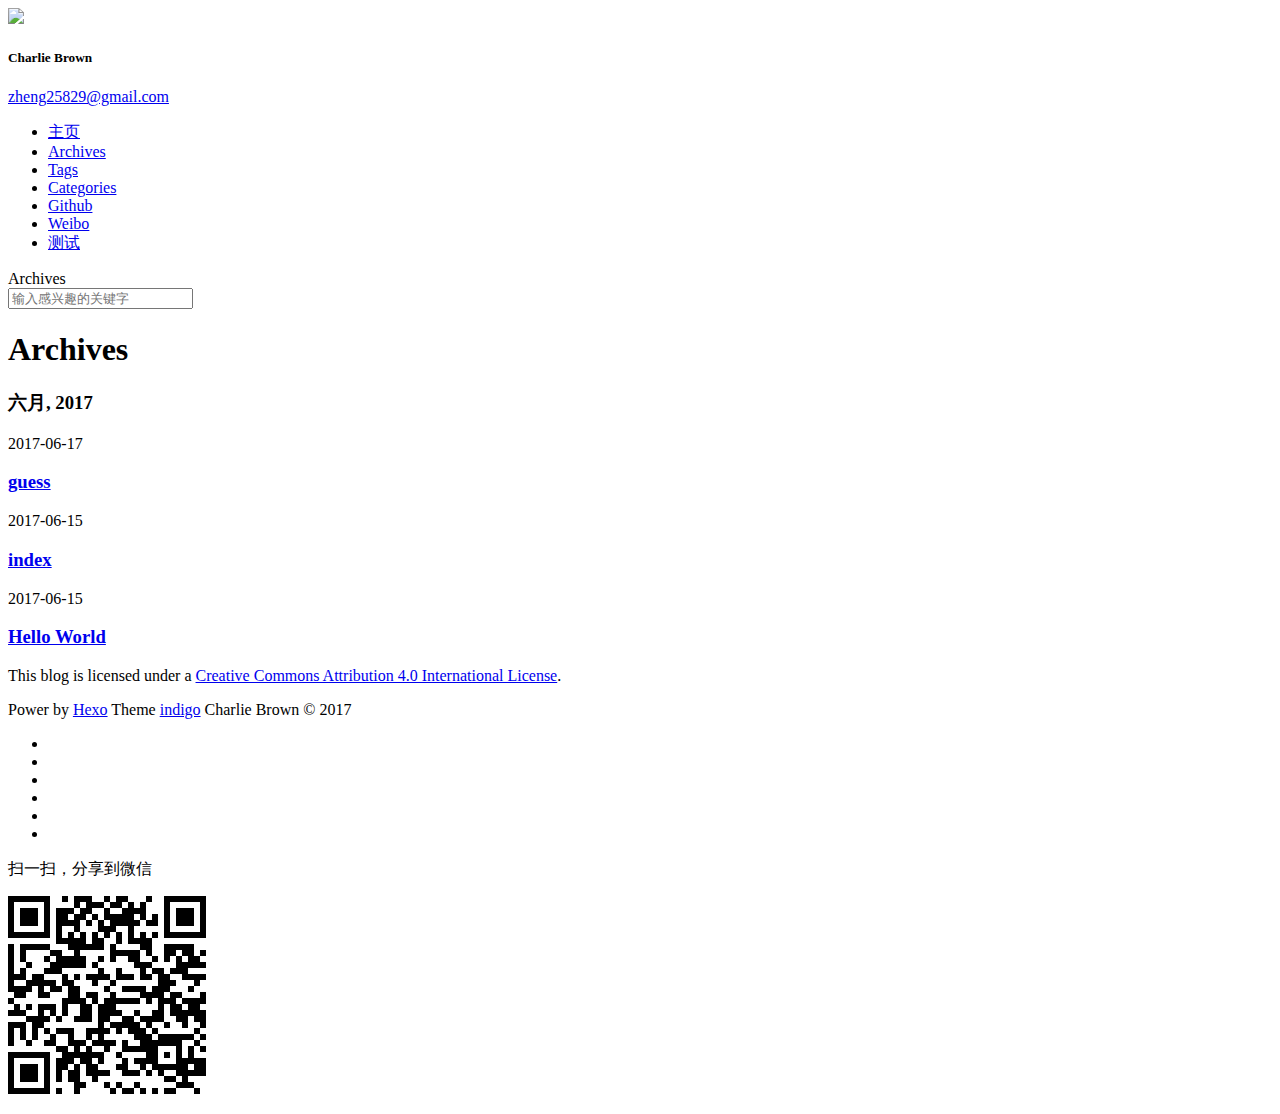
==== archives/index.html @ edee4965 "Site updated: 2017-06-18 00:41:13" ====
<!DOCTYPE html>
<html>
<head>
    

    

    



    <meta charset="utf-8">
    
    
    
    <title>Archives | Charlie Brown’s Home</title>
    <meta name="viewport" content="width=device-width, initial-scale=1, maximum-scale=1">
    
    <meta name="theme-color" content="#3F51B5">
    
    
    <meta name="keywords" content="undefined">
    <meta name="description" content="Nothing,but recording...">
<meta property="og:type" content="website">
<meta property="og:title" content="Charlie Brown’s Home">
<meta property="og:url" content="https://skyfuckerzhao.github.io/sf.github.io/archives/index.html">
<meta property="og:site_name" content="Charlie Brown’s Home">
<meta property="og:description" content="Nothing,but recording...">
<meta name="twitter:card" content="summary">
<meta name="twitter:title" content="Charlie Brown’s Home">
<meta name="twitter:description" content="Nothing,but recording...">
    
        <link rel="alternate" type="application/atom+xml" title="Charlie Brown’s Home" href="/sf.github.io/atom.xml">
    
    <link rel="shortcut icon" href="/sf.github.io/favicon.ico">
    <link rel="stylesheet" href="/sf.github.io/css/style.css?v=1.6.7">
    <script>window.lazyScripts=[]</script>
</head>

<body>
    <div id="loading" class="active"></div>

    <aside id="menu"  >
  <div class="inner flex-row-vertical">
    <a href="javascript:;" class="header-icon waves-effect waves-circle waves-light" id="menu-off">
        <i class="icon icon-lg icon-close"></i>
    </a>
    <div class="brand-wrap" style="background-image:url(/sf.github.io/img/my_brand.jpg)">
      <div class="brand">
        <a href="/sf.github.io/" class="avatar waves-effect waves-circle waves-light">
          <img src="/sf.github.io/img/cb_icon.jpg">
        </a>
        <hgroup class="introduce">
          <h5 class="nickname">Charlie Brown</h5>
          <a href="mailto:zheng25829@gmail.com" title="zheng25829@gmail.com" class="mail">zheng25829@gmail.com</a>
        </hgroup>
      </div>
    </div>
    <div class="scroll-wrap flex-col">
      <ul class="nav">
        
            <li class="waves-block waves-effect">
              <a href="/sf.github.io/"  >
                <i class="icon icon-lg icon-home"></i>
                主页
              </a>
            </li>
        
            <li class="waves-block waves-effect active">
              <a href="/sf.github.io/archives"  >
                <i class="icon icon-lg icon-archives"></i>
                Archives
              </a>
            </li>
        
            <li class="waves-block waves-effect">
              <a href="/sf.github.io/tags"  >
                <i class="icon icon-lg icon-tags"></i>
                Tags
              </a>
            </li>
        
            <li class="waves-block waves-effect">
              <a href="/sf.github.io/categories"  >
                <i class="icon icon-lg icon-th-list"></i>
                Categories
              </a>
            </li>
        
            <li class="waves-block waves-effect">
              <a href="https://github.com/skyfuckerzhao" target="_blank" >
                <i class="icon icon-lg icon-github"></i>
                Github
              </a>
            </li>
        
            <li class="waves-block waves-effect">
              <a href="http://www.weibo.com/ysweb" target="_blank" >
                <i class="icon icon-lg icon-weibo"></i>
                Weibo
              </a>
            </li>
        
            <li class="waves-block waves-effect">
              <a href="/sf.github.io/custom"  >
                <i class="icon icon-lg icon-link"></i>
                测试
              </a>
            </li>
        
      </ul>
    </div>
  </div>
</aside>

    <main id="main">
        <header class="top-header" id="header">
    <div class="flex-row">
        <a href="javascript:;" class="header-icon waves-effect waves-circle waves-light on" id="menu-toggle">
          <i class="icon icon-lg icon-navicon"></i>
        </a>
        <div class="flex-col header-title ellipsis">Archives</div>
        
        <div class="search-wrap" id="search-wrap">
            <a href="javascript:;" class="header-icon waves-effect waves-circle waves-light" id="back">
                <i class="icon icon-lg icon-chevron-left"></i>
            </a>
            <input type="text" id="key" class="search-input" autocomplete="off" placeholder="输入感兴趣的关键字">
            <a href="javascript:;" class="header-icon waves-effect waves-circle waves-light" id="search">
                <i class="icon icon-lg icon-search"></i>
            </a>
        </div>
        
        
        <a href="javascript:;" class="header-icon waves-effect waves-circle waves-light" id="menuShare">
            <i class="icon icon-lg icon-share-alt"></i>
        </a>
        
    </div>
</header>
<header class="content-header archives-header">

    <div class="container fade-scale">
        <h1 class="title">Archives</h1>
        <h5 class="subtitle">
            
        </h5>
    </div>

    


</header>

<div class="container body-wrap fade">
    

    
            
            <h3 class="archive-separator">六月, 2017</h3>
            <div class="waterfall">
    

        <div class="waterfall-item">
  <article class="article-card archive-article">
    <div class="post-meta">
      <time class="post-time" title="2017-06-17 14:09:53" datetime="2017-06-17T06:09:53.000Z"  itemprop="datePublished">2017-06-17</time>

      


    </div>
    


  
    <h3 class="post-title" itemprop="name">
      <a class="post-title-link" href="/sf.github.io/2017/06/17/guess/">guess</a>
    </h3>
  



    
  </article>
</div>

    

        <div class="waterfall-item">
  <article class="article-card archive-article">
    <div class="post-meta">
      <time class="post-time" title="2017-06-15 15:36:31" datetime="2017-06-15T07:36:31.000Z"  itemprop="datePublished">2017-06-15</time>

      


    </div>
    


  
    <h3 class="post-title" itemprop="name">
      <a class="post-title-link" href="/sf.github.io/2017/06/15/index/">index</a>
    </h3>
  



    
  </article>
</div>

    

        <div class="waterfall-item">
  <article class="article-card archive-article">
    <div class="post-meta">
      <time class="post-time" title="2017-06-15 15:18:32" datetime="2017-06-15T07:18:32.000Z"  itemprop="datePublished">2017-06-15</time>

      


    </div>
    


  
    <h3 class="post-title" itemprop="name">
      <a class="post-title-link" href="/sf.github.io/2017/06/15/hello-world/">Hello World</a>
    </h3>
  



    
  </article>
</div>

    
    </div>

    
</div>

        <footer class="footer">
    <div class="top">
        

        <p>
            
                <span><a href="/sf.github.io/atom.xml" target="_blank" class="rss" title="rss"><i class="icon icon-lg icon-rss"></i></a></span>
            
            <span>This blog is licensed under a <a rel="license" href="https://creativecommons.org/licenses/by/4.0/">Creative Commons Attribution 4.0 International License</a>.</span>
        </p>
    </div>
    <div class="bottom">
        <p>
            <span>Power by <a href="http://hexo.io/" target="_blank">Hexo</a> Theme <a href="https://github.com/yscoder/hexo-theme-indigo" target="_blank">indigo</a></span>
            <span>Charlie Brown &copy; 2017</span>
        </p>
    </div>
</footer>

    </main>
    <div class="mask" id="mask"></div>
<a href="javascript:;" id="gotop" class="waves-effect waves-circle waves-light"><span class="icon icon-lg icon-chevron-up"></span></a>



<div class="global-share" id="globalShare">
    <ul class="reset share-icons">
      <li>
        <a class="weibo share-sns" target="_blank" href="http://service.weibo.com/share/share.php?url=https://skyfuckerzhao.github.io/sf.github.io/archives/&title=Charlie Brown’s Home&pic=https://skyfuckerzhao.github.io/sf.github.io/img/cb_icon.jpg" data-title="微博">
          <i class="icon icon-weibo"></i>
        </a>
      </li>
      <li>
        <a class="weixin share-sns wxFab" href="javascript:;" data-title="微信">
          <i class="icon icon-weixin"></i>
        </a>
      </li>
      <li>
        <a class="qq share-sns" target="_blank" href="http://connect.qq.com/widget/shareqq/index.html?url=https://skyfuckerzhao.github.io/sf.github.io/archives/&title=Charlie Brown’s Home&source=Nothing,but recording..." data-title=" QQ">
          <i class="icon icon-qq"></i>
        </a>
      </li>
      <li>
        <a class="facebook share-sns" target="_blank" href="https://www.facebook.com/sharer/sharer.php?u=https://skyfuckerzhao.github.io/sf.github.io/archives/" data-title=" Facebook">
          <i class="icon icon-facebook"></i>
        </a>
      </li>
      <li>
        <a class="twitter share-sns" target="_blank" href="https://twitter.com/intent/tweet?text=Charlie Brown’s Home&url=https://skyfuckerzhao.github.io/sf.github.io/archives/&via=https://skyfuckerzhao.github.io/sf.github.io" data-title=" Twitter">
          <i class="icon icon-twitter"></i>
        </a>
      </li>
      <li>
        <a class="google share-sns" target="_blank" href="https://plus.google.com/share?url=https://skyfuckerzhao.github.io/sf.github.io/archives/" data-title=" Google+">
          <i class="icon icon-google-plus"></i>
        </a>
      </li>
    </ul>
 </div>


<div class="page-modal wx-share" id="wxShare">
    <a class="close" href="javascript:;"><i class="icon icon-close"></i></a>
    <p>扫一扫，分享到微信</p>
    <img src="[data-uri]" alt="微信分享二维码">
</div>




    <script src="//cdn.bootcss.com/node-waves/0.7.4/waves.min.js"></script>
<script>
var BLOG = { ROOT: '/sf.github.io/', SHARE: true, REWARD: false };



</script>

<script src="/sf.github.io/js/main.min.js?v=1.6.7"></script>


<div class="search-panel" id="search-panel">
    <ul class="search-result" id="search-result"></ul>
</div>
<template id="search-tpl">
<li class="item">
    <a href="{path}" class="waves-block waves-effect">
        <div class="title ellipsis" title="{title}">{title}</div>
        <div class="flex-row flex-middle">
            <div class="tags ellipsis">
                {tags}
            </div>
            <time class="flex-col time">{date}</time>
        </div>
    </a>
</li>
</template>

<script src="/sf.github.io/js/search.min.js?v=1.6.7" async></script>








<script>
(function() {
    var OriginTitile = document.title, titleTime;
    document.addEventListener('visibilitychange', function() {
        if (document.hidden) {
            document.title = '好嘛！居然敢不鸟我！';
            clearTimeout(titleTime);
        } else {
            document.title = '可以，算你识相!';
            titleTime = setTimeout(function() {
                document.title = OriginTitile;
            },2000);
        }
    });
})();
</script>



</body>
</html>
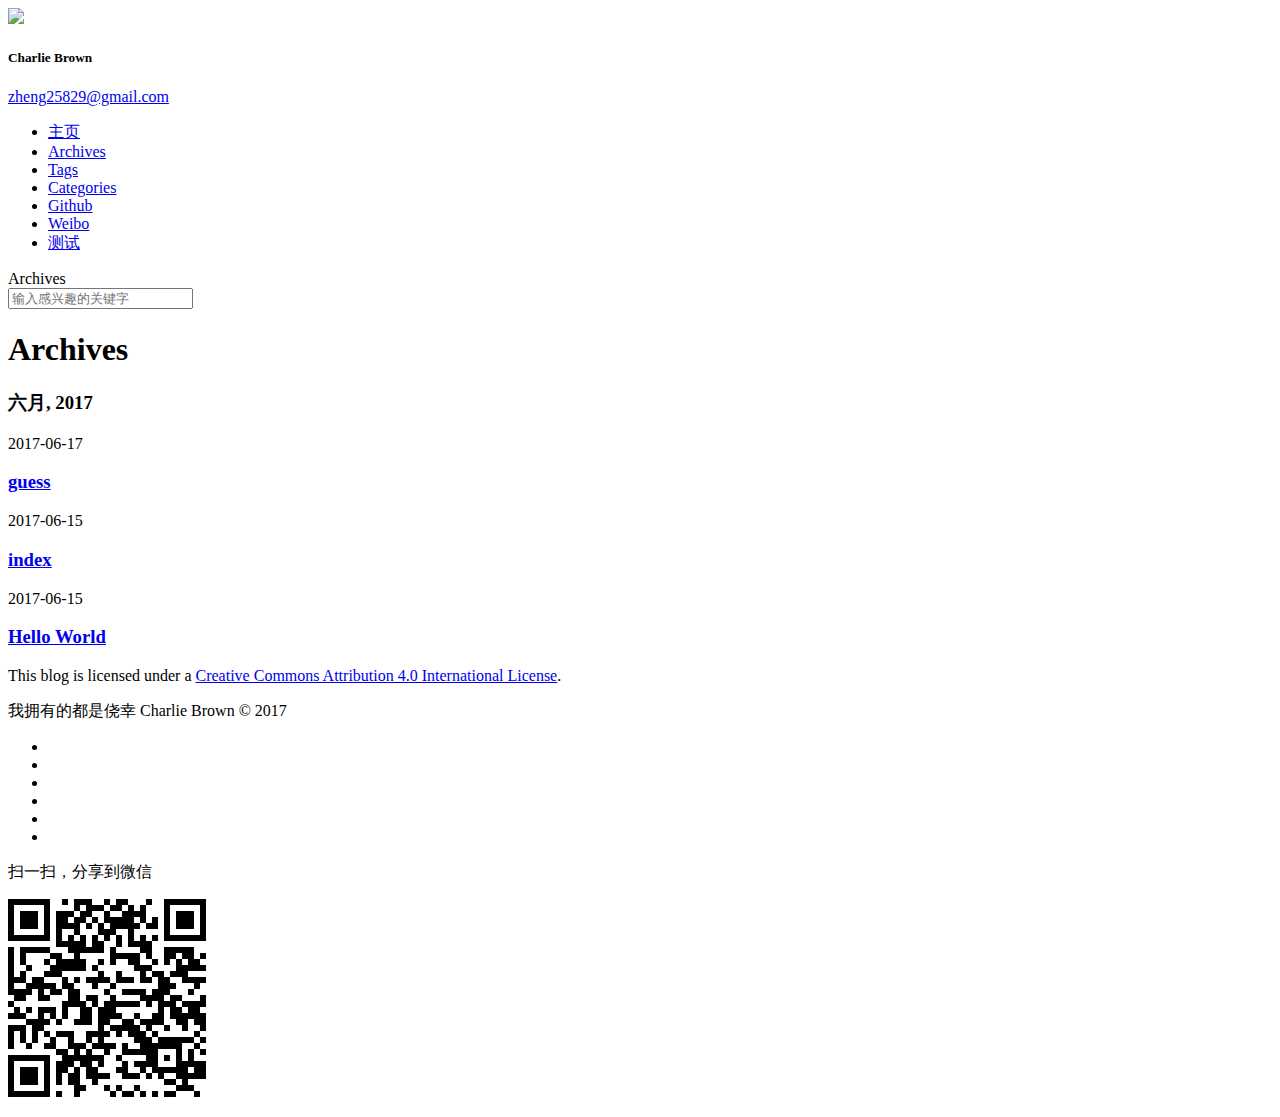
==== commit 0fcb81e0: "Site updated: 2017-06-18 07:41:03" ====
--- a/archives/index.html
+++ b/archives/index.html
@@ -256,7 +256,7 @@
     </div>
     <div class="bottom">
         <p>
-            <span>Power by <a href="http://hexo.io/" target="_blank">Hexo</a> Theme <a href="https://github.com/yscoder/hexo-theme-indigo" target="_blank">indigo</a></span>
+            <span>我拥有的都是侥幸</span>
             <span>Charlie Brown &copy; 2017</span>
         </p>
     </div>
